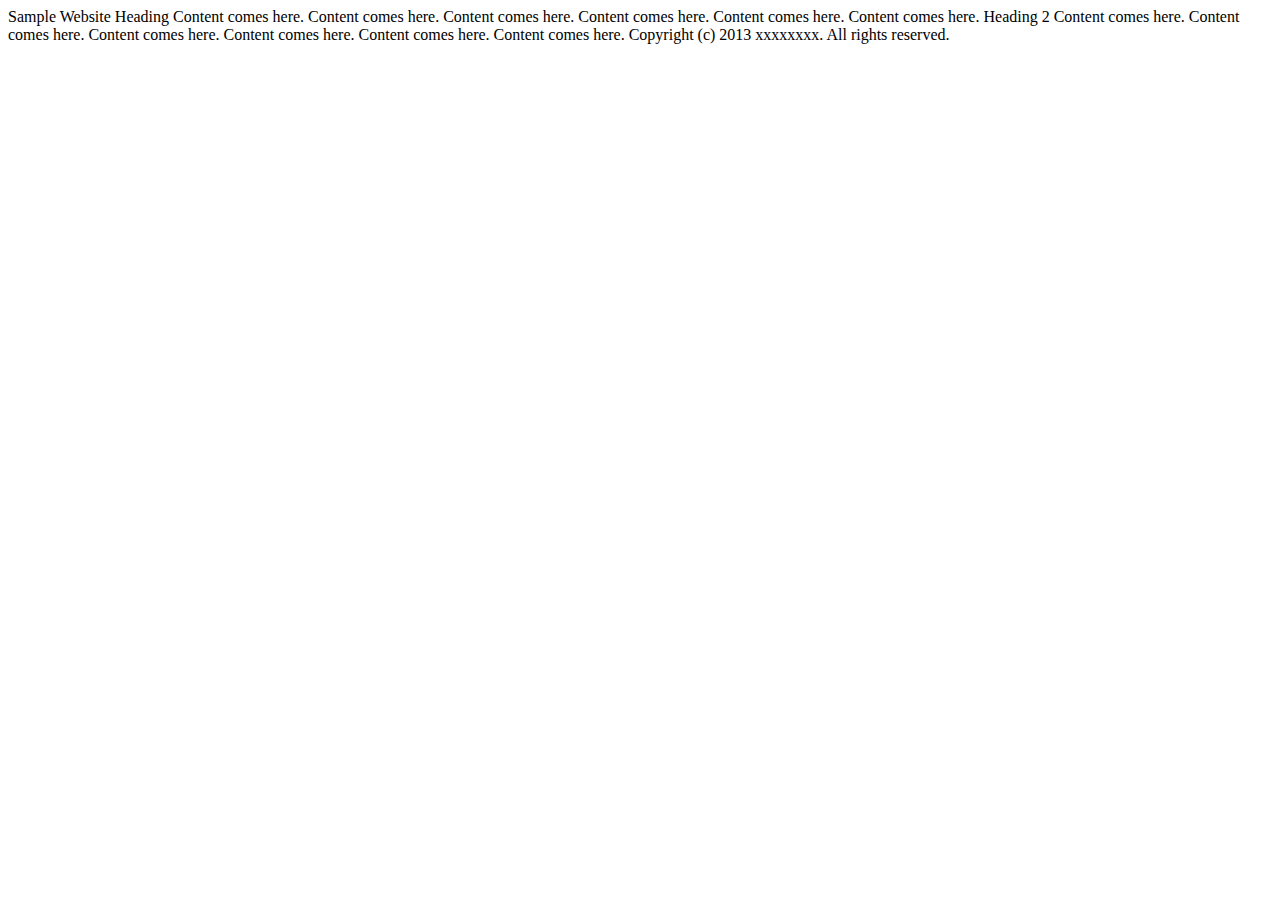
==== HTML＆CSSでつくるWebページ/index.html @ c5b5c65f "first commit" ====
<!DOCTYPE html>
<html lang="ja">
<head>
    <meta charset="UTF-8">
    <title>Document</title>
</head>
<body>
Sample Website
Heading

Content comes here. Content comes here. Content comes here.
Content comes here. Content comes here. Content comes here.

Heading 2

Content comes here. Content comes here. Content comes here.
Content comes here. Content comes here. Content comes here.

Copyright (c) 2013 xxxxxxxx. All rights reserved.
    
</body>
</html>
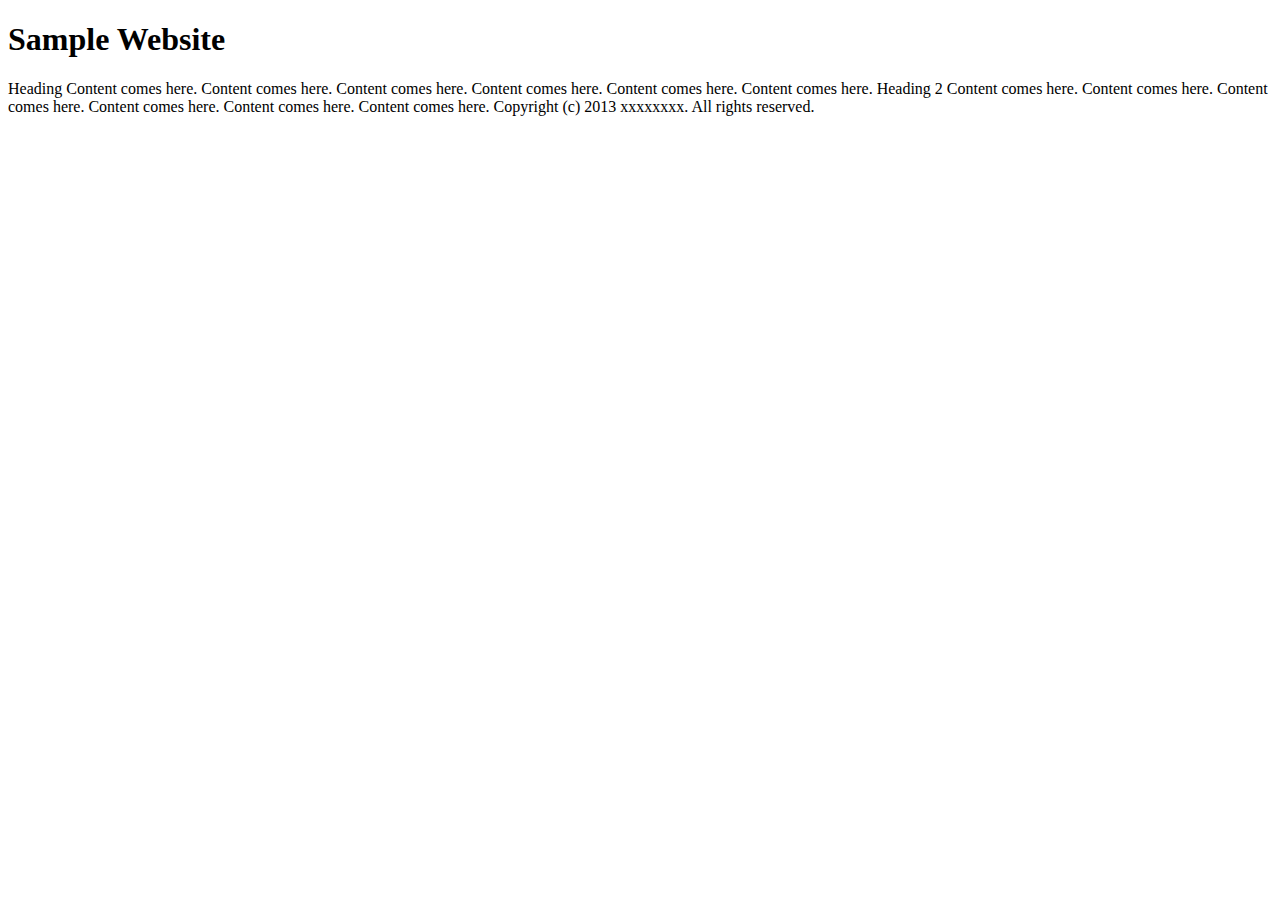
==== commit ce3639c2: "insert tag" ====
--- a/HTML＆CSSでつくるWebページ/index.html
+++ b/HTML＆CSSでつくるWebページ/index.html
@@ -3,11 +3,12 @@
 <head>
     <meta charset="UTF-8">
     <title>Document</title>
-</head>
-<body>
-Sample Website
+    </head>
+    <body>
+    <header>
+<h1>Sample Website</h1>
+</header>
 Heading
-
 Content comes here. Content comes here. Content comes here.
 Content comes here. Content comes here. Content comes here.
 
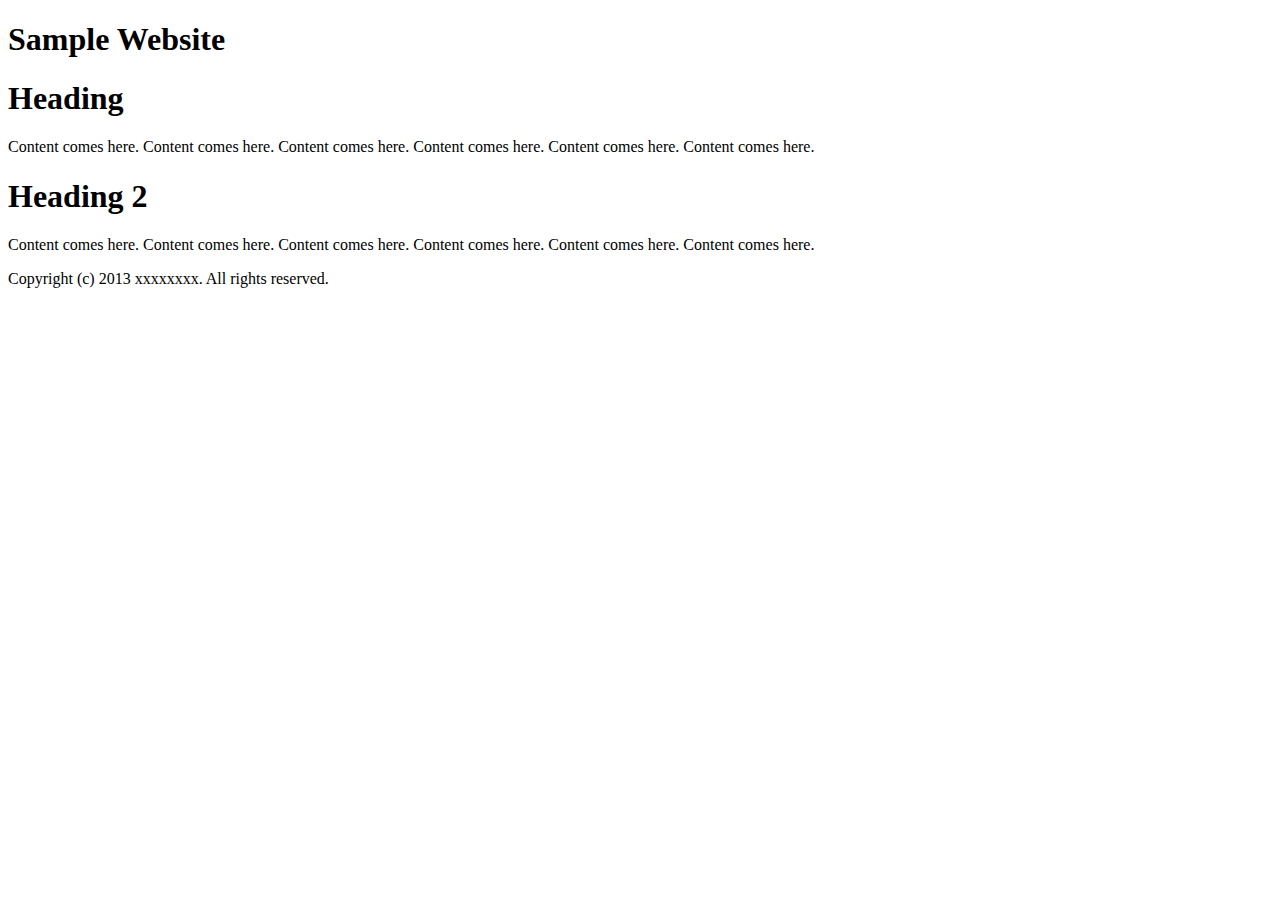
==== commit 2fa1dc5f: "insert tag2" ====
--- a/HTML＆CSSでつくるWebページ/index.html
+++ b/HTML＆CSSでつくるWebページ/index.html
@@ -8,16 +8,16 @@
     <header>
 <h1>Sample Website</h1>
 </header>
-Heading
-Content comes here. Content comes here. Content comes here.
-Content comes here. Content comes here. Content comes here.
+<h1>Heading</h1>
+<p>Content comes here. Content comes here. Content comes here.
+    Content comes here. Content comes here. Content comes here.</p>
 
-Heading 2
+<h1>Heading 2</h1>
 
-Content comes here. Content comes here. Content comes here.
-Content comes here. Content comes here. Content comes here.
+<p>Content comes here. Content comes here. Content comes here.
+    Content comes here. Content comes here. Content comes here.</p>
 
-Copyright (c) 2013 xxxxxxxx. All rights reserved.
-    
+<footer>Copyright (c) 2013 xxxxxxxx. All rights reserved.
+        </footer>
 </body>
 </html>